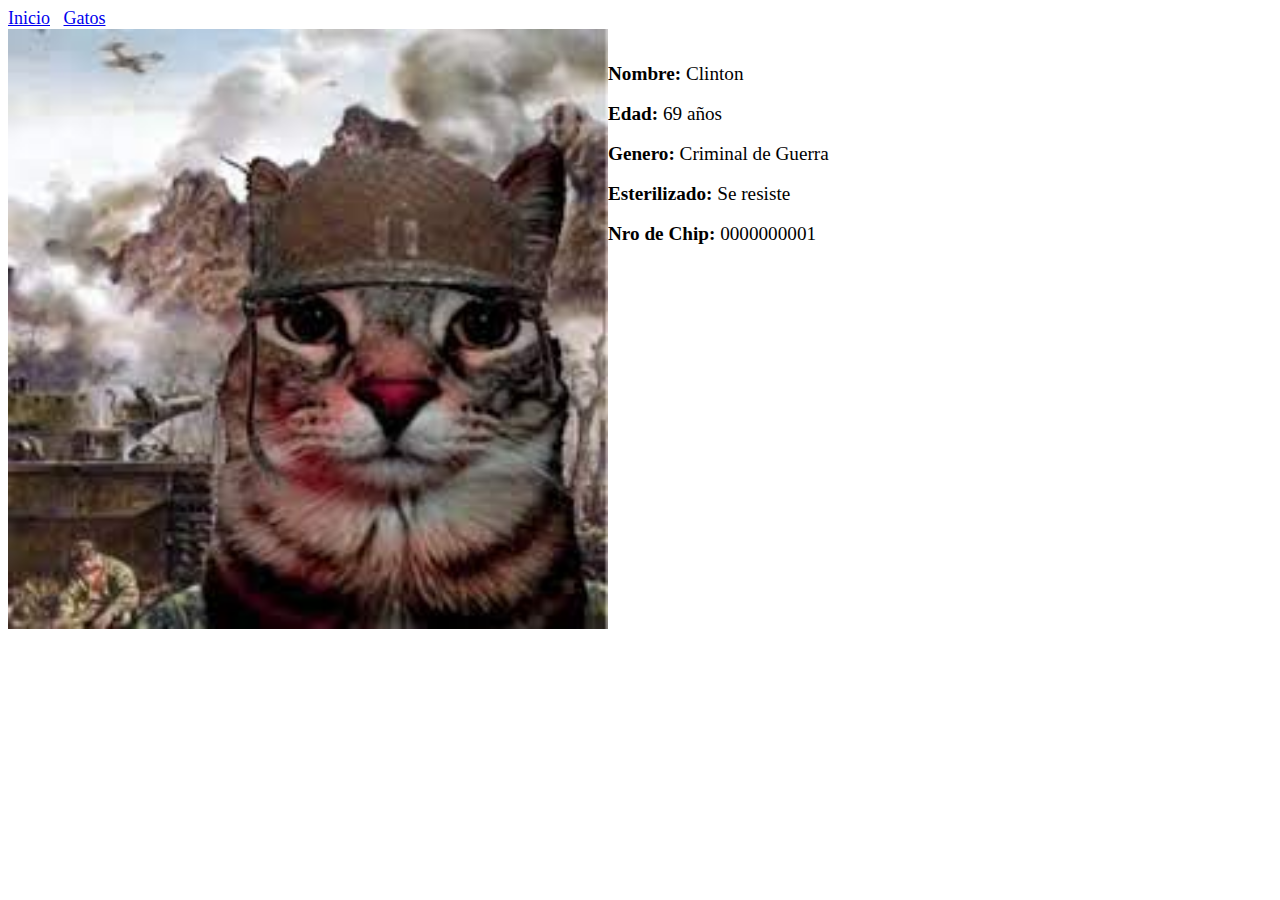
==== gato1.html @ 8186a9f5 "Finalizacion momentanea" ====
<!DOCTYPE html>
<html lang="en">
<head>
    <meta charset="UTF-8">
    <meta name="viewport" content="width=device-width, initial-scale=1.0">
    <title>Clinton</title>
</head>
<body>
    <header style="font-size: large;">
        <a href="index.html">Inicio</a>
        &nbsp;
        <a href="gatos.html">Gatos</a>
    </header>
    <main>
        <img src="assets/gato1.jpeg" alt="Clinton" width="600" height="600" style="float: left;">
        <br>
        <ul style="list-style: none;">
            <li style="font-size: larger;">
                <b>Nombre:</b>      Clinton
            </li>
            <br>
            <li style="font-size: larger;">
                <b>Edad:</b>        69 años
            </li>
            <br>
            <li style="font-size: larger;">
                <b>Genero:</b>      Criminal de Guerra
            </li>
            <br>
            <li style="font-size: larger;">
                <b>Esterilizado:</b>        Se resiste
            </li>
            <br>
            <li style="font-size: larger;">
                <b>Nro de Chip:</b>     0000000001
            </li>
        </ul>
    </main>
</body>
</html>
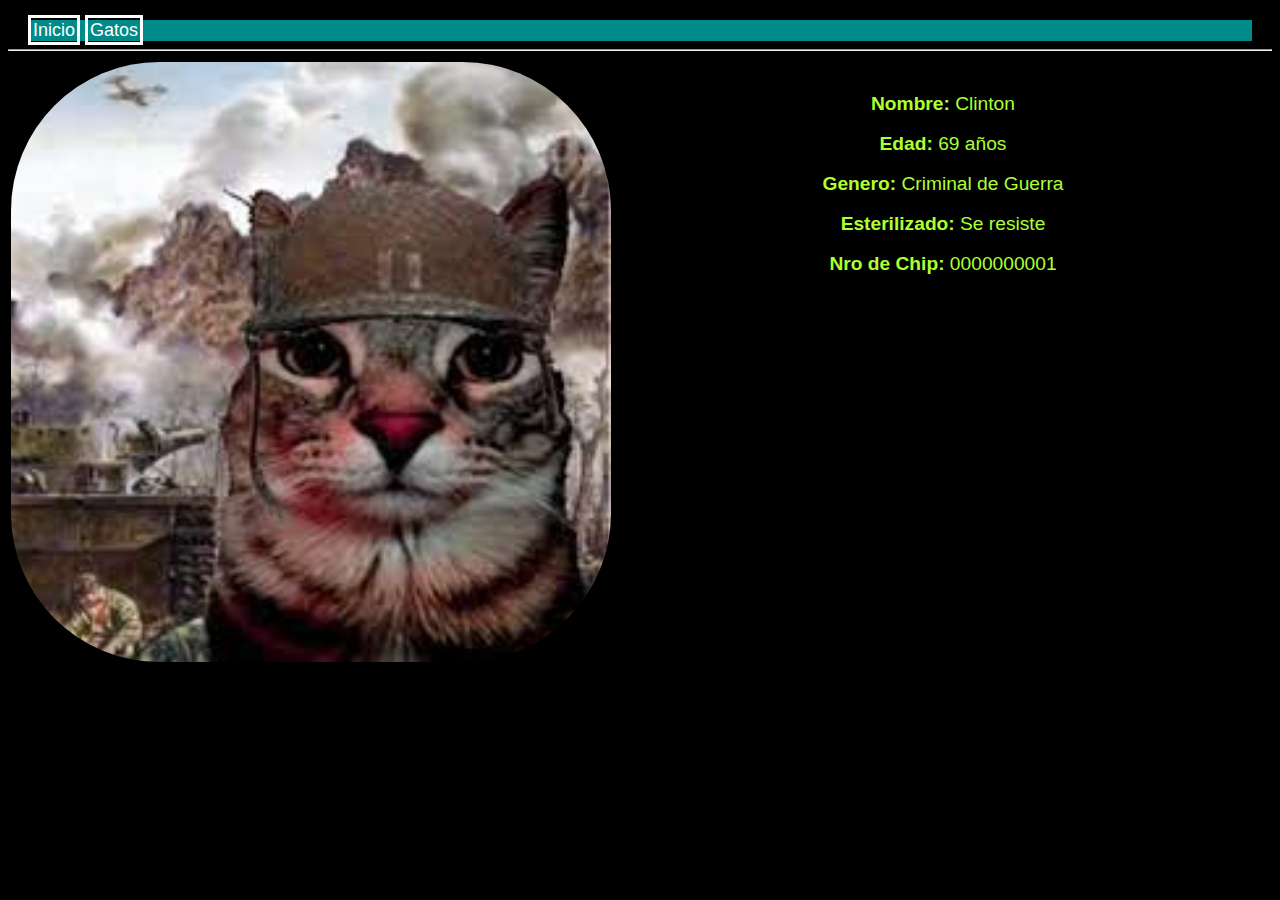
==== commit c67b8951: "Uso de css" ====
--- a/gato1.html
+++ b/gato1.html
@@ -4,13 +4,14 @@
     <meta charset="UTF-8">
     <meta name="viewport" content="width=device-width, initial-scale=1.0">
     <title>Clinton</title>
+    <link rel="stylesheet" href="css/style.css">
+    <header class="line" style="font-size: large;">
+        <a class="menu" href="index.html">Inicio</a>
+        <a class="menu" href="gatos.html">Gatos</a>
+    </header>
+    <hr>
 </head>
 <body>
-    <header style="font-size: large;">
-        <a href="index.html">Inicio</a>
-        &nbsp;
-        <a href="gatos.html">Gatos</a>
-    </header>
     <main>
         <img src="assets/gato1.jpeg" alt="Clinton" width="600" height="600" style="float: left;">
         <br>
--- a/css/style.css
+++ b/css/style.css
@@ -0,0 +1,78 @@
+body{
+    background-color: black;
+    color: greenyellow;
+    font-family: 'Franklin Gothic Medium', 'Arial Narrow', Arial, sans-serif;
+}
+
+h1, h2{
+    text-align: center;
+}
+ul{
+    text-align: center;
+    list-style: none;
+}
+
+.center{
+    margin: auto;
+    width: 50%;
+    text-align: justify;
+    border: 3px solid white;
+    padding: 20px;
+}
+
+img{
+    display: block;
+    margin: auto;
+    border: 3px solid black;
+    border-radius: 25%;
+    transition: width 2s, height 2s, border-color 2s, opacity 2s;
+}
+
+img:hover{
+    width: 500px;
+    height: 500px;
+    opacity: 50%;
+    border-color: brown;
+}
+
+a{
+    color: white;
+    display: block;
+    text-align: center;
+    text-decoration: none;
+}
+
+.menu{
+    display: inline;
+    text-align: center;
+    border: 3px solid white;
+    padding: 2px;
+    width: 125px;
+    height: auto;
+    transition: opacity;
+}
+
+.line{
+    margin-left: 20px;
+    margin-right: 20px;
+    margin-top: 20px;
+    background-color: darkcyan;
+}
+
+.menu:hover{
+    opacity: 50%;
+
+}
+
+#lista1{
+    padding: 50px;
+    background-color: darkcyan;
+}
+#lista2 {
+    padding: 50px;
+    background-color: darkgoldenrod;
+}
+#lista3 {
+    padding: 50px;
+    background-color: darkred;
+}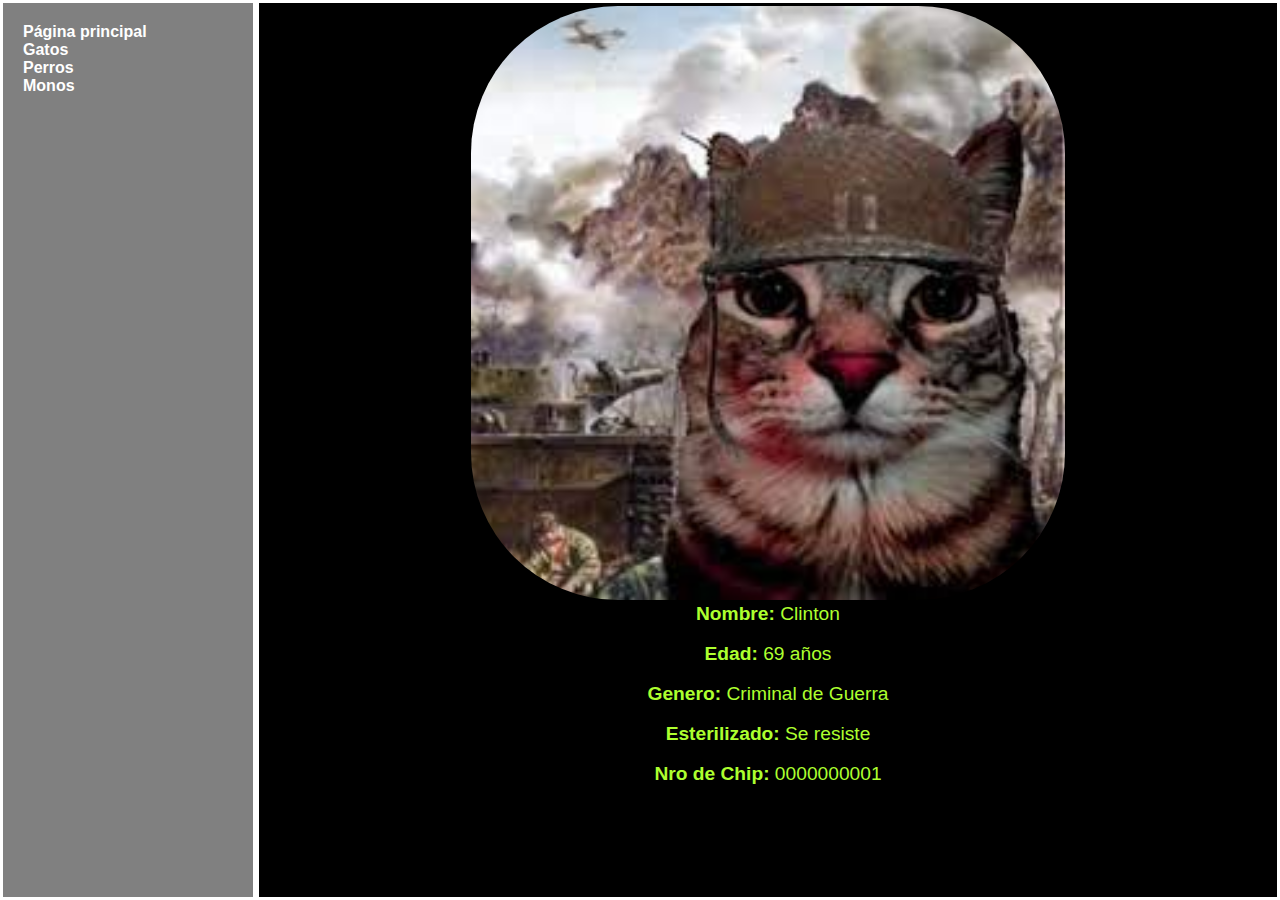
==== commit 64eac4cd: "depuracion de codigo" ====
--- a/gato1.html
+++ b/gato1.html
@@ -5,37 +5,48 @@
     <meta name="viewport" content="width=device-width, initial-scale=1.0">
     <title>Clinton</title>
     <link rel="stylesheet" href="css/style.css">
-    <header class="line" style="font-size: large;">
-        <a class="menu" href="index.html">Inicio</a>
-        <a class="menu" href="gatos.html">Gatos</a>
-    </header>
-    <hr>
 </head>
 <body>
     <main>
-        <img src="assets/gato1.jpeg" alt="Clinton" width="600" height="600" style="float: left;">
-        <br>
-        <ul style="list-style: none;">
-            <li style="font-size: larger;">
-                <b>Nombre:</b>      Clinton
-            </li>
-            <br>
-            <li style="font-size: larger;">
-                <b>Edad:</b>        69 años
-            </li>
-            <br>
-            <li style="font-size: larger;">
-                <b>Genero:</b>      Criminal de Guerra
-            </li>
-            <br>
-            <li style="font-size: larger;">
-                <b>Esterilizado:</b>        Se resiste
-            </li>
-            <br>
-            <li style="font-size: larger;">
-                <b>Nro de Chip:</b>     0000000001
-            </li>
-        </ul>
+
+        <div id="contenedor">
+
+            <div id="lateral">
+                <ul>
+                    <li> <a href="index.html">Página principal</a> </li>
+                    <li> <a href="gatos.html">Gatos</a> </li>
+                    <li> <a href="perro.html">Perros</a> </li>
+                    <li> <a href="mono.html">Monos</a> </li>
+                </ul>
+            </div>
+            
+            <div id="centro">
+                <img src="assets/gato1.jpeg" alt="Clinton" width="600" height="600"> <!-- style="float: left;" -->
+                <ul>
+                    <li style="font-size: larger;">
+                        <b>Nombre:</b>      Clinton
+                    </li>
+                    <br>
+                    <li style="font-size: larger;">
+                        <b>Edad:</b>        69 años
+                    </li>
+                    <br>
+                    <li style="font-size: larger;">
+                        <b>Genero:</b>      Criminal de Guerra
+                    </li>
+                    <br>
+                    <li style="font-size: larger;">
+                        <b>Esterilizado:</b>        Se resiste
+                    </li>
+                    <br>
+                    <li style="font-size: larger;">
+                        <b>Nro de Chip:</b>     0000000001
+                    </li>
+                </ul>
+            </div>
+
+        </div>
+
     </main>
 </body>
 </html>--- a/css/style.css
+++ b/css/style.css
@@ -6,13 +6,15 @@
 
 h1, h2{
     text-align: center;
+    padding: 4px;
 }
+
 ul{
     text-align: center;
     list-style: none;
 }
 
-.center{
+p{
     margin: auto;
     width: 50%;
     text-align: justify;
@@ -38,41 +40,64 @@
 a{
     color: white;
     display: block;
+    text-align: justify;
+    text-decoration: none;
+}
+
+.fotolink {
+    color: white;
+    display: block;
     text-align: center;
     text-decoration: none;
 }
 
-.menu{
-    display: inline;
-    text-align: center;
-    border: 3px solid white;
-    padding: 2px;
-    width: 125px;
-    height: auto;
-    transition: opacity;
-}
-
-.line{
-    margin-left: 20px;
-    margin-right: 20px;
-    margin-top: 20px;
-    background-color: darkcyan;
-}
-
-.menu:hover{
-    opacity: 50%;
-
-}
-
-#lista1{
+#cyan{
     padding: 50px;
     background-color: darkcyan;
 }
-#lista2 {
+#gold {
     padding: 50px;
     background-color: darkgoldenrod;
 }
-#lista3 {
+#red {
     padding: 50px;
     background-color: darkred;
+}
+
+#lateral {
+    width: 20%;
+    background-color: grey;
+    list-style: none;
+    padding: 20px;
+    border: 3px solid white;
+}
+
+#centro {
+    width: 80%;
+    border: 3px solid white;
+}
+
+#contenedor {
+    background-color: black;
+    width: 100%;
+    height: 100vh;
+    /* viewport height */
+    display: flex;
+}
+
+* {
+    margin: 0;
+    padding: 0;
+    box-sizing: border-box;
+    font-family: 'Franklin Gothic Medium', 'Arial Narrow', Arial, sans-serif;
+}
+
+ul li a {
+    text-decoration: none;
+    color: white;
+    font-weight: bolder;
+}
+
+ul li a:hover {
+    opacity: 50%;
 }